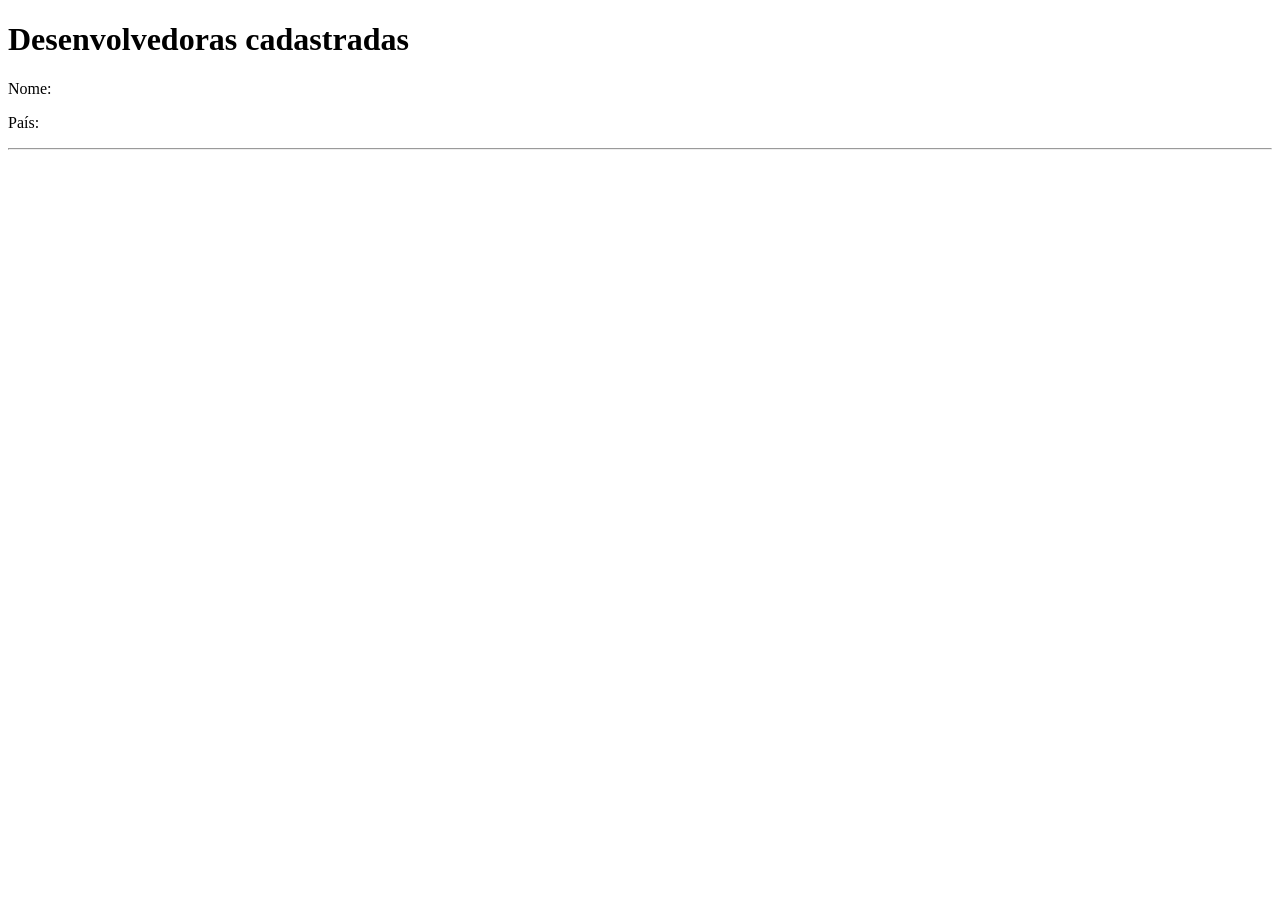
==== src/main/resources/templates/desenvolvedoras/listagem.html @ bf70343b "feat: projeto inicial GameHub" ====
<!DOCTYPE html>
<html lang="pt-BR">
<head>
    <meta charset="UTF-8">
    <title>Desenvolvedoras</title>
</head>
<body>

<h1>Desenvolvedoras cadastradas</h1>

<!--Aqui o Thymeleaf pega a "lista" que foi colocada no Model.-->
<div th:each="desenvolvedora : ${lista}">

    <p>Nome: <span th:text="${desenvolvedora.nome}"></span></p>
    <p>País: <span th:text="${desenvolvedora.pais}"></span></p>

    <hr>

</div>

</body>
</html>
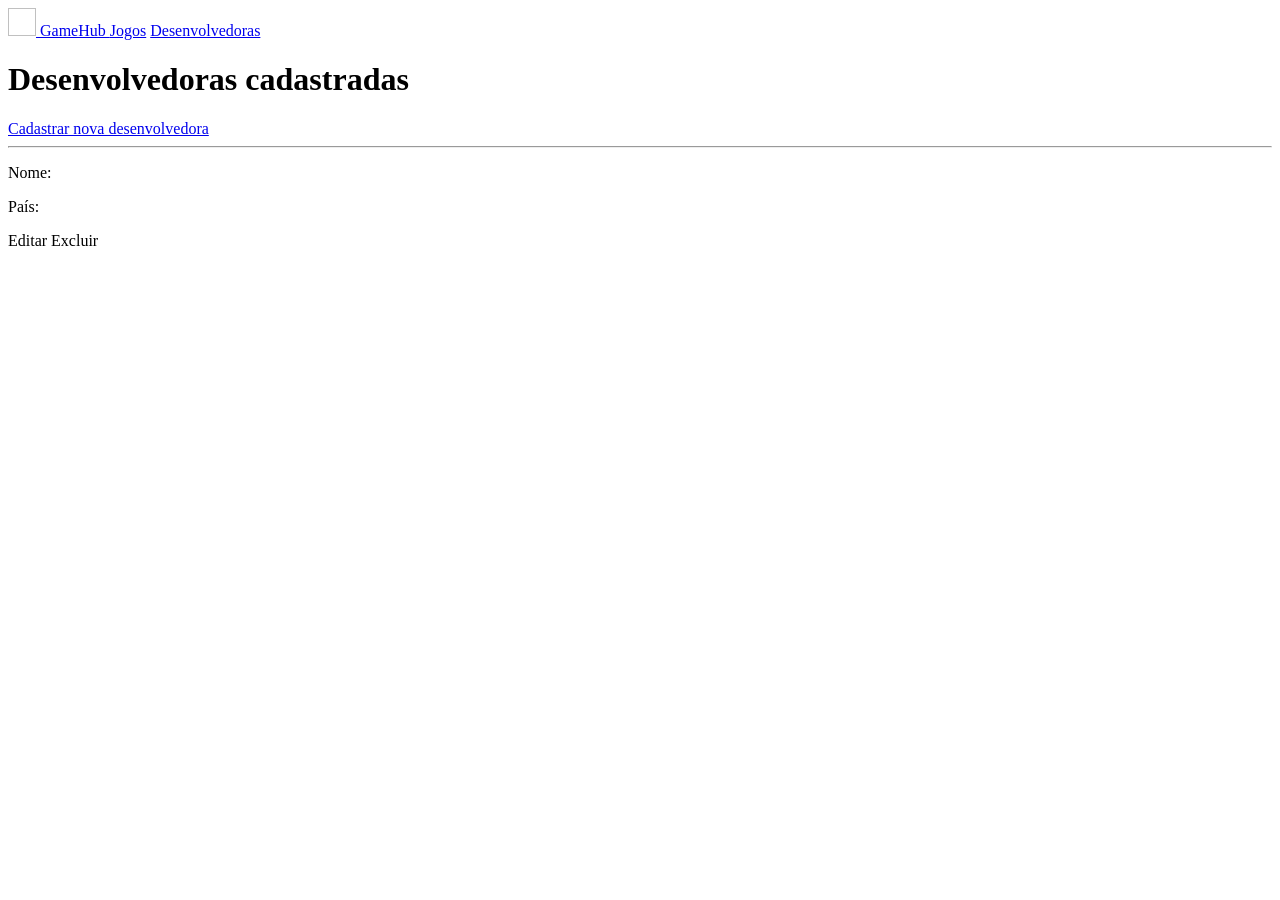
==== commit a57961aa: "Merge pull request #1 from MayconDouglasAAlves/crud-desenvolvedoras adicionar métodos CRUD e incorpo" ====
--- a/src/main/resources/templates/desenvolvedoras/listagem.html
+++ b/src/main/resources/templates/desenvolvedoras/listagem.html
@@ -1,20 +1,47 @@
 <!DOCTYPE html>
-<html lang="pt-BR">
+<html lang="pt-BR" xmlns:th="http://www.thymeleaf.org">
 <head>
     <meta charset="UTF-8">
     <title>Desenvolvedoras</title>
+    <link rel="stylesheet" th:href="@{/css/style.css}">
+    <link rel="icon" type="image/svg+xml" th:href="@{/img/gamehub.svg}">
 </head>
 <body>
 
+<nav class="menu-topo">
+    <a href="/" class="logo">
+        <img th:src="@{/img/gamehub.svg}" alt="" width="28" height="28">
+        GameHub
+    </a>
+    <a href="/jogos/listagem">Jogos</a>
+    <a href="/desenvolvedoras/listagem">Desenvolvedoras</a>
+</nav>
+
 <h1>Desenvolvedoras cadastradas</h1>
 
+<a href="/desenvolvedoras/formulario">
+    Cadastrar nova desenvolvedora
+</a>
+
+<hr>
+
 <!--Aqui o Thymeleaf pega a "lista" que foi colocada no Model.-->
-<div th:each="desenvolvedora : ${lista}">
+<div class="card" th:each="desenvolvedora : ${lista}">
 
     <p>Nome: <span th:text="${desenvolvedora.nome}"></span></p>
     <p>País: <span th:text="${desenvolvedora.pais}"></span></p>
 
-    <hr>
+    <a th:href="@{/desenvolvedoras/editar/{id}(id=${desenvolvedora.id})}">
+        Editar
+    </a>
+
+    <a
+            th:href="@{/desenvolvedoras/excluir/{id}(id=${desenvolvedora.id})}"
+            onclick="return confirm('Tem certeza que deseja excluir esta desenvolvedora?');">
+
+        Excluir
+
+    </a>
 
 </div>
 
